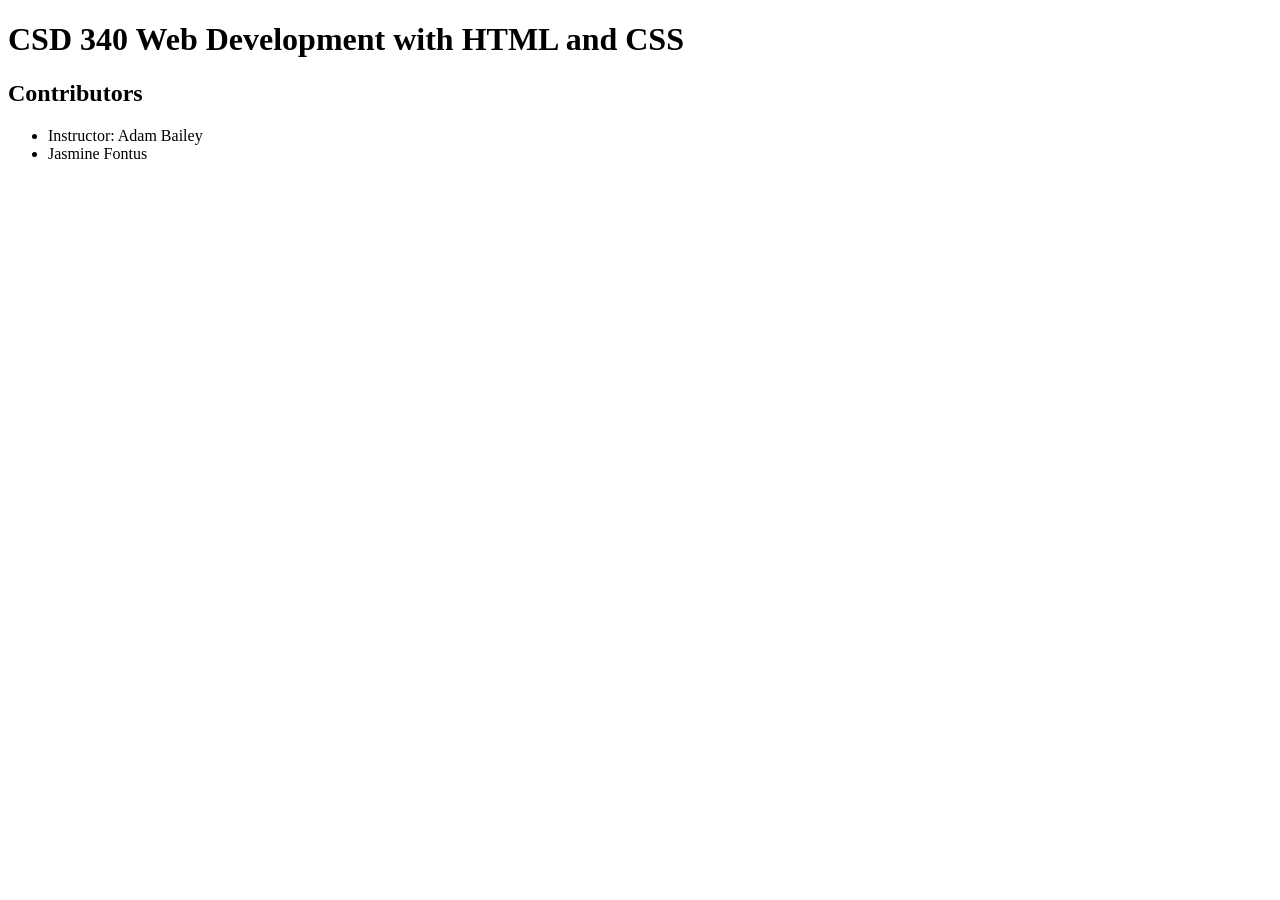
==== index.html @ 5ea5e889 "Added bioSite HTML structure with contributors" ====
<!DOCTYPE html>
<html lang="en">
<head>
    <meta charset="UTF-8">
    <title>CSD 340 Web Development with HTML and CSS</title>
</head>

<body>

    <!-- Main Title -->
    <h1>CSD 340 Web Development with HTML and CSS</h1>

    <!-- Contributors Section -->
    <h2>Contributors</h2>

    <ul>
        <li>Instructor: Adam Bailey</li>
        <li>Jasmine Fontus</li>
    </ul>

</body>
</html>
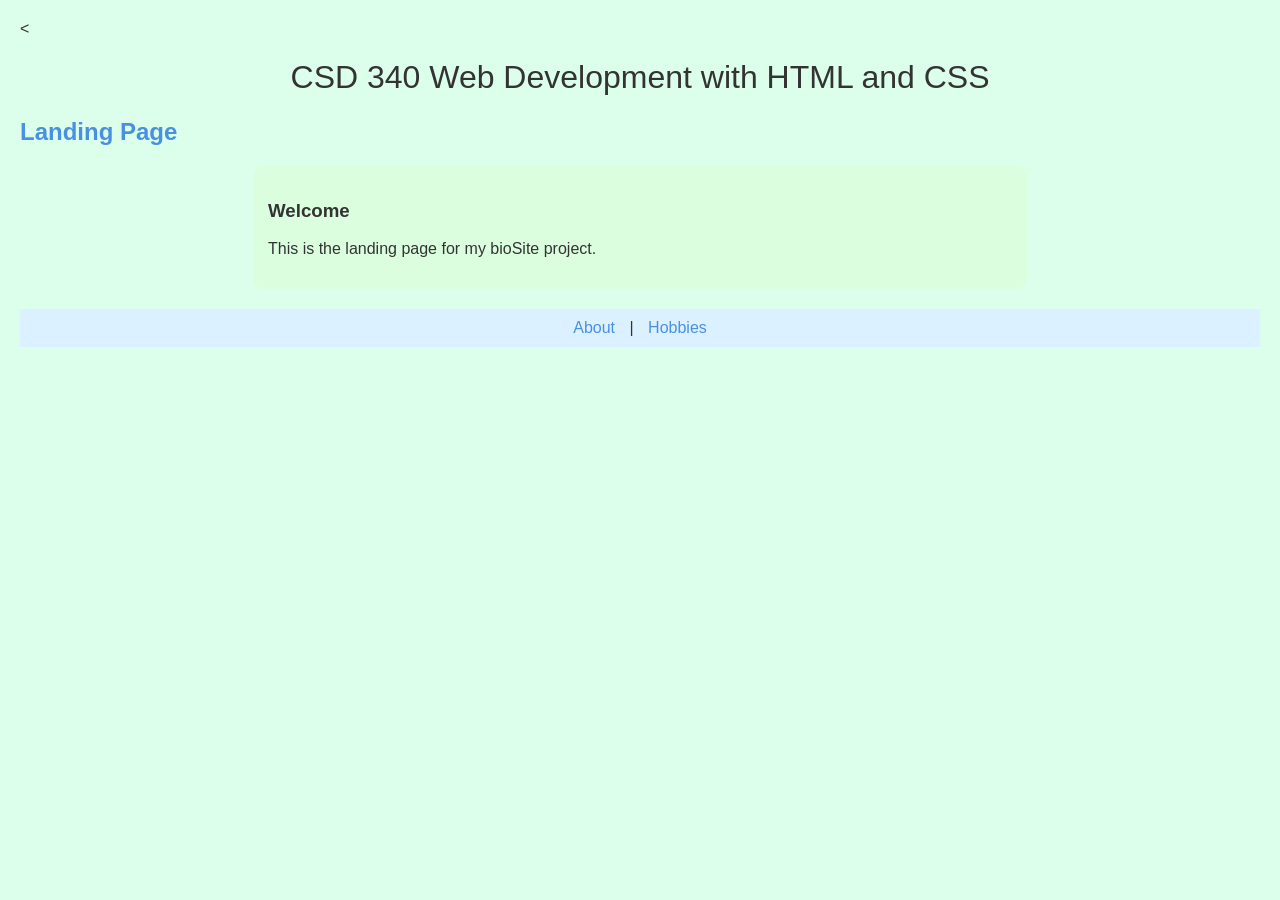
==== commit d389f4d0: "Completed bioSite project pages and styling" ====
--- a/index.html
+++ b/index.html
@@ -1,22 +1,26 @@
-<!DOCTYPE html>
+<<!DOCTYPE html>
 <html lang="en">
 <head>
     <meta charset="UTF-8">
     <title>CSD 340 Web Development with HTML and CSS</title>
+    <link rel="stylesheet" href="styles.css">
 </head>
 
 <body>
 
-    <!-- Main Title -->
     <h1>CSD 340 Web Development with HTML and CSS</h1>
 
-    <!-- Contributors Section -->
-    <h2>Contributors</h2>
+    <h2>Landing Page</h2>
 
-    <ul>
-        <li>Instructor: Adam Bailey</li>
-        <li>Jasmine Fontus</li>
-    </ul>
+    <div>
+        <h3>Welcome</h3>
+        <p>This is the landing page for my bioSite project.</p>
+    </div>
+
+    <nav>
+        <a href="about.html">About</a> |
+        <a href="hobbies.html">Hobbies</a>
+    </nav>
 
 </body>
 </html>
--- a/styles.css
+++ b/styles.css
@@ -0,0 +1,68 @@
+/* Global page styling */
+body {
+    background-color: #DBFFEA;
+    color: #333333;
+    font-family: Arial, sans-serif;
+    margin: 0;
+    padding: 20px;
+}
+
+/* Main title */
+h1 {
+    text-align: center;
+    font-weight: 400;
+    color: #333333;
+}
+
+/* Section headers */
+h2 {
+    color: #4A90E2;
+}
+
+h3 {
+    color: #333333;
+}
+
+/* Navigation */
+nav {
+    text-align: center;
+    margin: 20px 0;
+    background-color: #DBF1FF;
+    padding: 10px;
+}
+
+nav a {
+    color: #4A90E2;
+    text-decoration: none;
+    margin: 0 10px;
+    font-weight: 500;
+}
+
+nav a:hover {
+    color: #A0F2DE;
+    text-decoration: underline;
+}
+
+/* Content container */
+div {
+    background-color: #DBFFDE;
+    padding: 15px;
+    margin: 20px auto;
+    width: 60%;
+    border-radius: 10px;
+}
+
+/* Optional highlight box */
+.highlight {
+    background-color: #DBFCFF;
+    padding: 10px;
+    border-radius: 8px;
+}
+
+/* Footer (if you add one later) */
+footer {
+    text-align: center;
+    padding: 10px;
+    background-color: #A0F2DE;
+    color: #333333;
+}
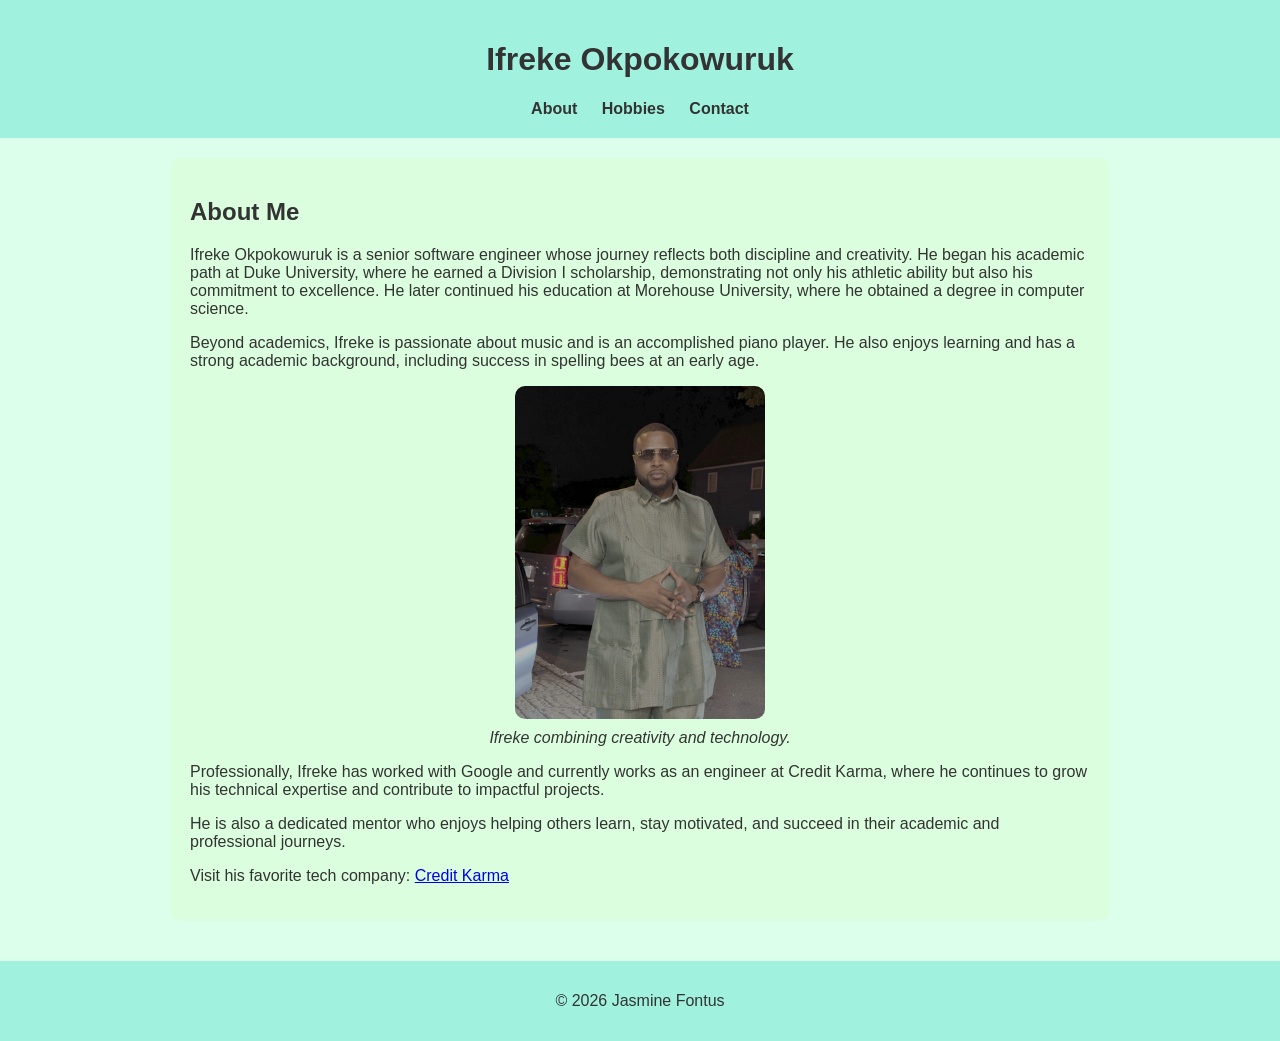
==== commit 8fa21f39: "Updated bioSite project" ====
--- a/index.html
+++ b/index.html
@@ -1,26 +1,82 @@
-<<!DOCTYPE html>
+<!DOCTYPE html>
 <html lang="en">
 <head>
     <meta charset="UTF-8">
-    <title>CSD 340 Web Development with HTML and CSS</title>
-    <link rel="stylesheet" href="styles.css">
+    <meta name="viewport" content="width=device-width, initial-scale=1.0">
+    <title>About Ifreke Okpokowuruk</title>
+
+    <link rel="stylesheet" href="css/site.css">
 </head>
 
 <body>
 
-    <h1>CSD 340 Web Development with HTML and CSS</h1>
+    <header>
+        <h1>Ifreke Okpokowuruk</h1>
 
-    <h2>Landing Page</h2>
+        <nav>
+            <a href="index.html">About</a>
+            <a href="hobbies.html">Hobbies</a>
+            <a href="contact.html">Contact</a>
+        </nav>
+    </header>
 
-    <div>
-        <h3>Welcome</h3>
-        <p>This is the landing page for my bioSite project.</p>
-    </div>
+    <main>
 
-    <nav>
-        <a href="about.html">About</a> |
-        <a href="hobbies.html">Hobbies</a>
-    </nav>
+        <section class="content">
+
+            <h2>About Me</h2>
+
+            <p>
+                Ifreke Okpokowuruk is a senior software engineer whose
+                journey reflects both discipline and creativity. He began
+                his academic path at Duke University, where he earned a
+                Division I scholarship, demonstrating not only his athletic
+                ability but also his commitment to excellence. He later
+                continued his education at Morehouse University, where he
+                obtained a degree in computer science.
+            </p>
+
+            <p>
+                Beyond academics, Ifreke is passionate about music and is
+                an accomplished piano player. He also enjoys learning and
+                has a strong academic background, including success in
+                spelling bees at an early age.
+            </p>
+
+            <figure>
+                <img src="images/person1.png" alt="Ifreke Okpokowuruk">
+
+                <figcaption>
+                    Ifreke combining creativity and technology.
+                </figcaption>
+            </figure>
+
+            <p>
+                Professionally, Ifreke has worked with Google and currently
+                works as an engineer at Credit Karma, where he continues to
+                grow his technical expertise and contribute to impactful projects.
+            </p>
+
+            <p>
+                He is also a dedicated mentor who enjoys helping others learn,
+                stay motivated, and succeed in their academic and professional
+                journeys.
+            </p>
+
+            <p>
+                Visit his favorite tech company:
+                <a href="https://www.creditkarma.com" target="_blank">
+                    Credit Karma
+                </a>
+            </p>
+
+        </section>
+
+    </main>
+
+    <footer>
+        <p>&copy; 2026 Jasmine Fontus</p>
+    </footer>
 
 </body>
 </html>
--- a/css/site.css
+++ b/css/site.css
@@ -0,0 +1,58 @@
+body {
+    font-family: Arial, sans-serif;
+    margin: 0;
+    background-color: #DBFFEA;
+    color: #333333;
+}
+
+/* HEADER */
+header {
+    background-color: #A0F2DE;
+    padding: 20px;
+    text-align: center;
+}
+
+/* NAVIGATION */
+nav a {
+    margin: 10px;
+    text-decoration: none;
+    color: #333333;
+    font-weight: bold;
+}
+
+/* MAIN SECTION */
+main {
+    padding: 20px;
+}
+
+/* CONTENT BOX */
+.content {
+    max-width: 900px;
+    margin: auto;
+    background-color: #DBFFDE;
+    padding: 20px;
+    border-radius: 10px;
+}
+
+/* IMAGES (THIS FIXES SIZE ISSUE) */
+img {
+    width: 100%;
+    max-width: 250px;
+    display: block;
+    margin: 10px auto;
+    border-radius: 10px;
+}
+
+/* CAPTION */
+figcaption {
+    text-align: center;
+    font-style: italic;
+}
+
+/* FOOTER */
+footer {
+    background-color: #A0F2DE;
+    text-align: center;
+    padding: 15px;
+    margin-top: 20px;
+}
